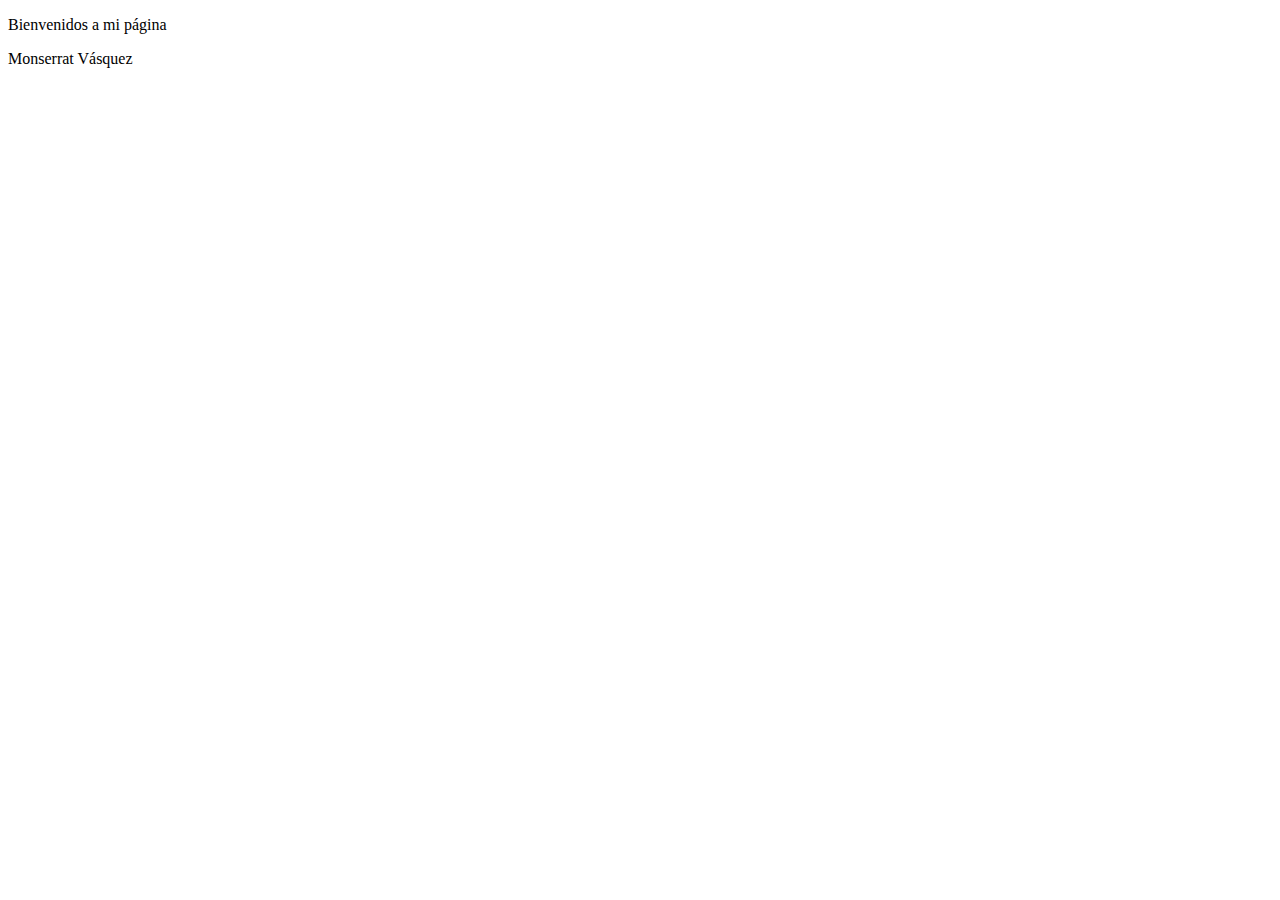
==== ejemplos/primera_pagina.html @ f746d8f1 "escribiendo una página web" ====
<!DOCTYPE html>
<html>
  <head>
    <title>Mi primera página web</title>
    <meta charset="utf-8">
  </head>
  <body>
    <p>Bienvenidos a mi página</p>
    <p>Monserrat Vásquez</p>
  </body>
</html>
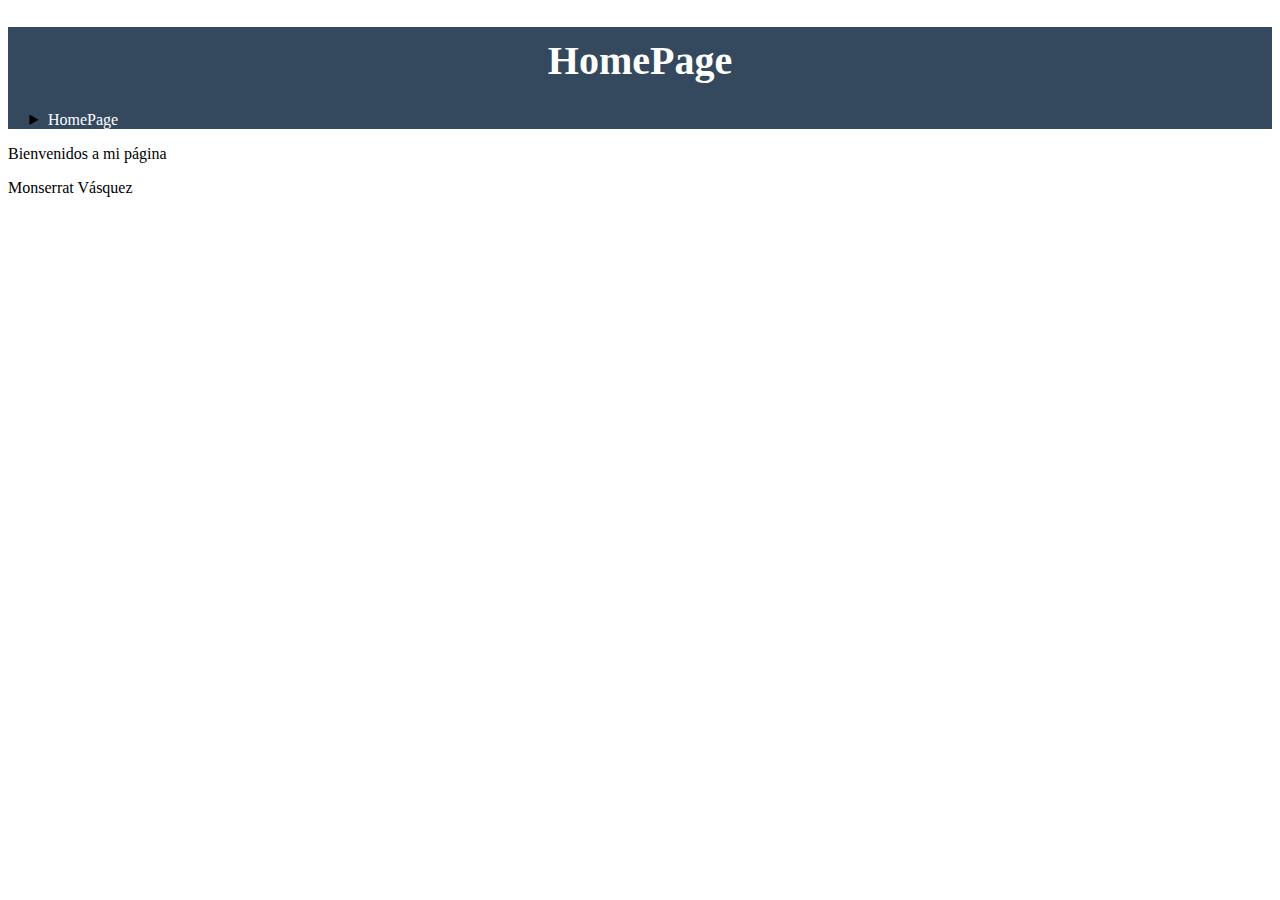
==== commit 5d0b07ac: "todas las páginas pueden regresar al homepage" ====
--- a/ejemplos/primera_pagina.html
+++ b/ejemplos/primera_pagina.html
@@ -5,6 +5,20 @@
     <meta charset="utf-8">
   </head>
   <body>
+    <header style="background-color:#34495E;">
+      <h1 style="color:white; font-size: 2.5em; text-align:center; padding-top:10px;">
+        HomePage
+      </h1>
+      <nav>
+        <ol style="list-style-type: disclosure-closed;">
+          <li style="margin-bottom:10px;">
+            <a href="../index.html" style="color:white; text-decoration: none;">
+              HomePage
+            </a>
+          </li>
+        </ol>
+      </nav>
+    </header>
     <p>Bienvenidos a mi página</p>
     <p>Monserrat Vásquez</p>
   </body>
